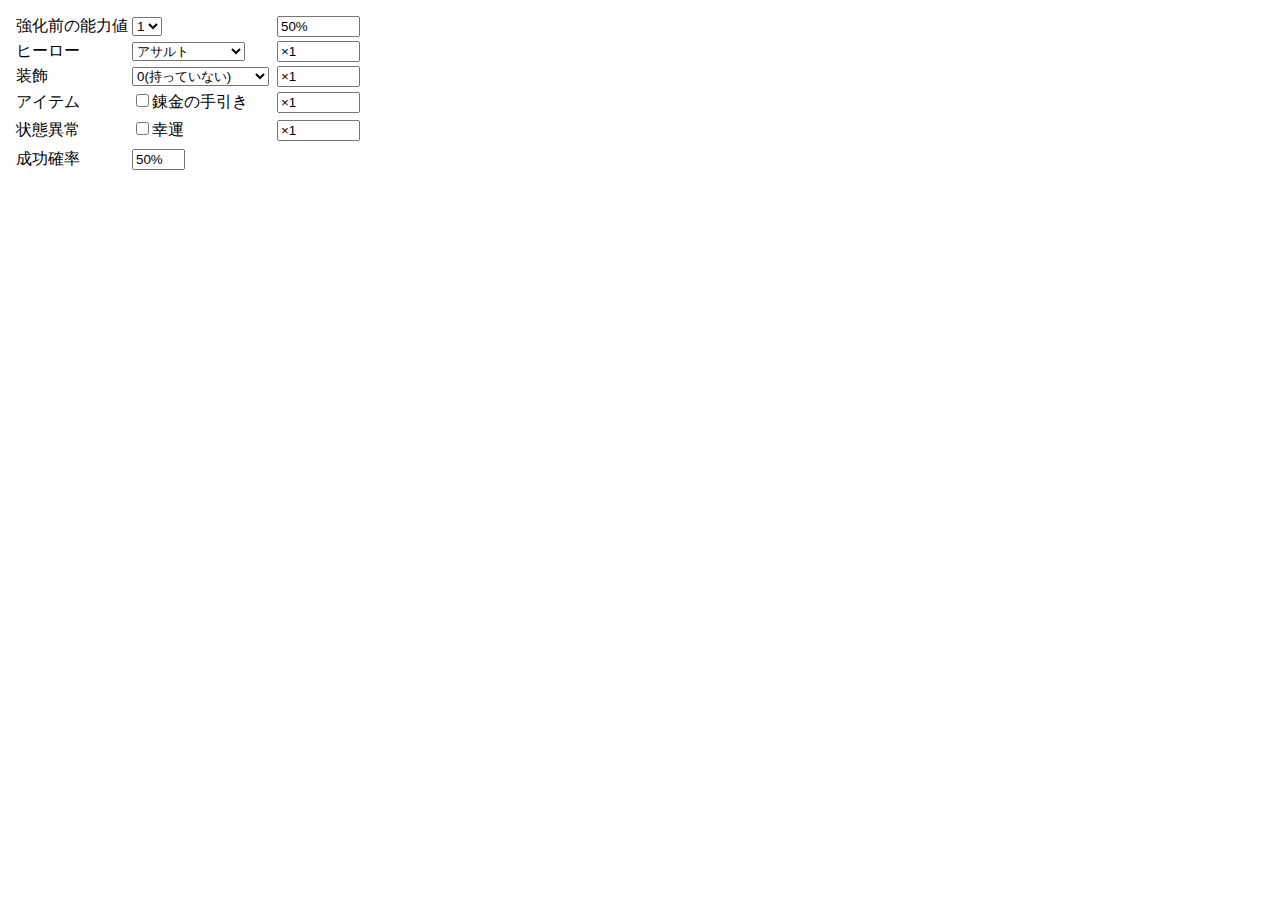
==== index.html @ deed65e8 "Add files via upload" ====
<!DOCTYPE html>
<html>
  <head>
    <link rel="stylesheet" href="calcStyle.css">
    <script src="calc.js" defer></script>
  </head>
  <body>
    <div id="calc">
      <table>
        <tr>
          <td>強化前の能力値</td>
          <td>
            <select id="targetAbility" class="Input">
              <option selected>1</option>
              <option>2</option>
              <option>3</option>
              <option>4</option>
              <option>5</option>
              <option>6</option>
              <option>7</option>
              <option>8</option>
            </select>
          </td>
          <td>
            <input id="targetAbilityResult" type="text" readonly value="0">
          </td>
        </tr>
        <tr>
          <td>ヒーロー</td>
          <td>
            <select id="chara" class="Input">
              <option>幸運なし</option>
              <option>幸運持ち</option>
              <option>豪運持ち</option>
              <option selected>アサルト</option>
              <option>メディック</option>
              <option>ボマー</option>
              <option>リーコン</option>
              <option>ゴースト</option>
              <option>シールド</option>
              <option>ランチャー</option>
              <option>インビジブル</option>
              <option>フック</option>
              <option>アーミー</option>
              <option>デスペラード</option>
              <option>ミオキャット</option>
              <option>アイアン</option>
              <option>ケログ</option>
              <option>ホイールレッグ</option>
              <option>クリーミー</option>
              <option>エアー</option>
              <option>エレクトリック</option>
              <option>ブレード</option>
              <option>スウィニー</option>
              <option>マーゴ</option>
              <option>プラグ</option>
              <option>チュチュ</option>
              <option>ビベリ</option>
            </select>
          </td>
          <td>
            <input id="charaResult" type="text" readonly value="0">
          </td>
        </tr>
        <tr>
          <td>装飾</td>
          <td>
            <select id="luckAbility" class="Input">
              <option value="0">0(持っていない)</option>
              <option value="1">幸運のお守り(1)</option>
              <option value="2">幸運のお守り＋2(2)</option>
              <option value="3">幸運のお守り＋3(3)</option>
              <option value="4">幸運のお守り＋4(4)</option>
              <option value="5">幸運のお守り＋5(5)</option>
              <option value="6">幸運のお守り＋6(6)</option>
              <option value="7">幸運のお守り＋7(7)</option>
              <option value="8">幸運のお守り＋8(8)</option>
              <option value="9">幸運のお守り＋9(9)</option>
            </select>
          </td>
          <td>
            <input id="luckAbilityResult" type="text" readonly value="0">
          </td>
        </tr>
          <td>アイテム</td>
          <td>
            <label>
              <input type="checkbox" name="guidance" value="have" class="Input" id="guidance">錬金の手引き
            </label>
          </td>
          <td>
            <input id="guidanceResult" type="text" readonly value="0">
          </td>
        </tr>
        <tr>
        <tr>
          <td>状態異常</td>
          <td>
            <label>
              <input type="checkbox" name="condition" value="luck" class="Input" id="condition" />幸運
            </label>
          </td>
          <td>
            <input id="conditionResult" type="text" readonly value="0">
          </td>
        </tr>
        <tr>
          <td colspan="2" id="hr"></td>
        </tr>
        <tr>
          <td>成功確率</td>
          <td>
            <input id="probability" type="text" readonly value="">
          </td>
        </tr>
      </table>
    </div>
  </body>
</html>
---- calcStyle.css ----
/* #calc {
  display: flex;
  flex-direction: column;
  align-items: flex-start;
}
 */
html {
  margin: 5px;
}

/* td#hr {
  background-color: white;
  background-color: black;
  height: 5px;
} */

#calc tr > td:nth-child(1) {
/*   width: 112px; */
}

#calc tr > td:nth-child(2) > * {
  /* max-width: 142px; */
}

#calc tr > td:nth-child(2) {
  padding-right: 5px;
}

#calc tr > td:nth-child(3) > * {
  max-width: 75px;
}


#calc #probability {
  width: 45px;
}
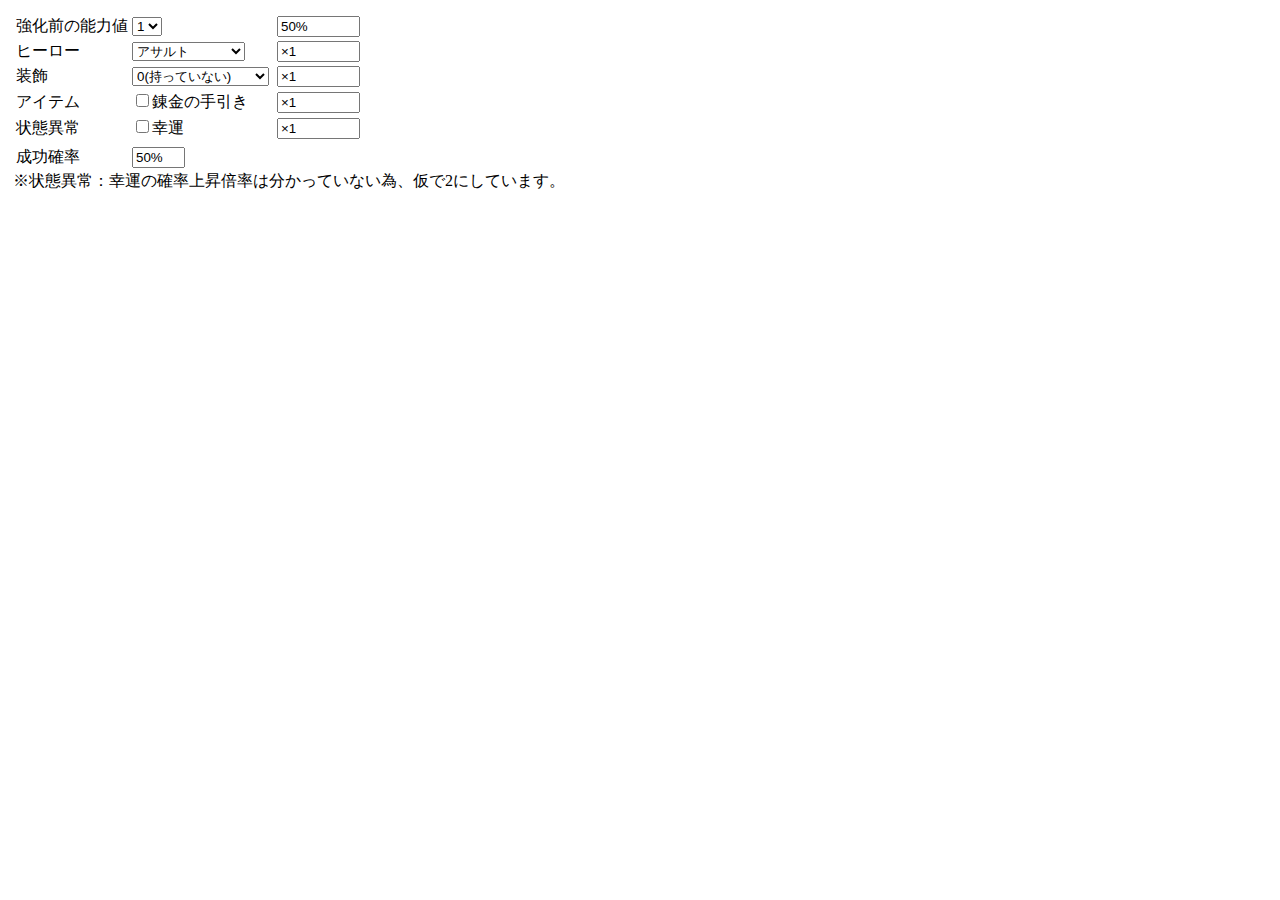
==== commit 73c7e780: "Add files via upload" ====
--- a/index.html
+++ b/index.html
@@ -82,6 +82,7 @@
             <input id="luckAbilityResult" type="text" readonly value="0">
           </td>
         </tr>
+        <tr>
           <td>アイテム</td>
           <td>
             <label>
@@ -92,7 +93,6 @@
             <input id="guidanceResult" type="text" readonly value="0">
           </td>
         </tr>
-        <tr>
         <tr>
           <td>状態異常</td>
           <td>
@@ -105,15 +105,17 @@
           </td>
         </tr>
         <tr>
-          <td colspan="2" id="hr"></td>
+          <td colspan="3" id="hr"></td>
         </tr>
         <tr>
           <td>成功確率</td>
           <td>
             <input id="probability" type="text" readonly value="">
           </td>
+          <td></td>
         </tr>
       </table>
     </div>
+    <div>※状態異常：幸運の確率上昇倍率は分かっていない為、仮で2にしています。</div>
   </body>
 </html>
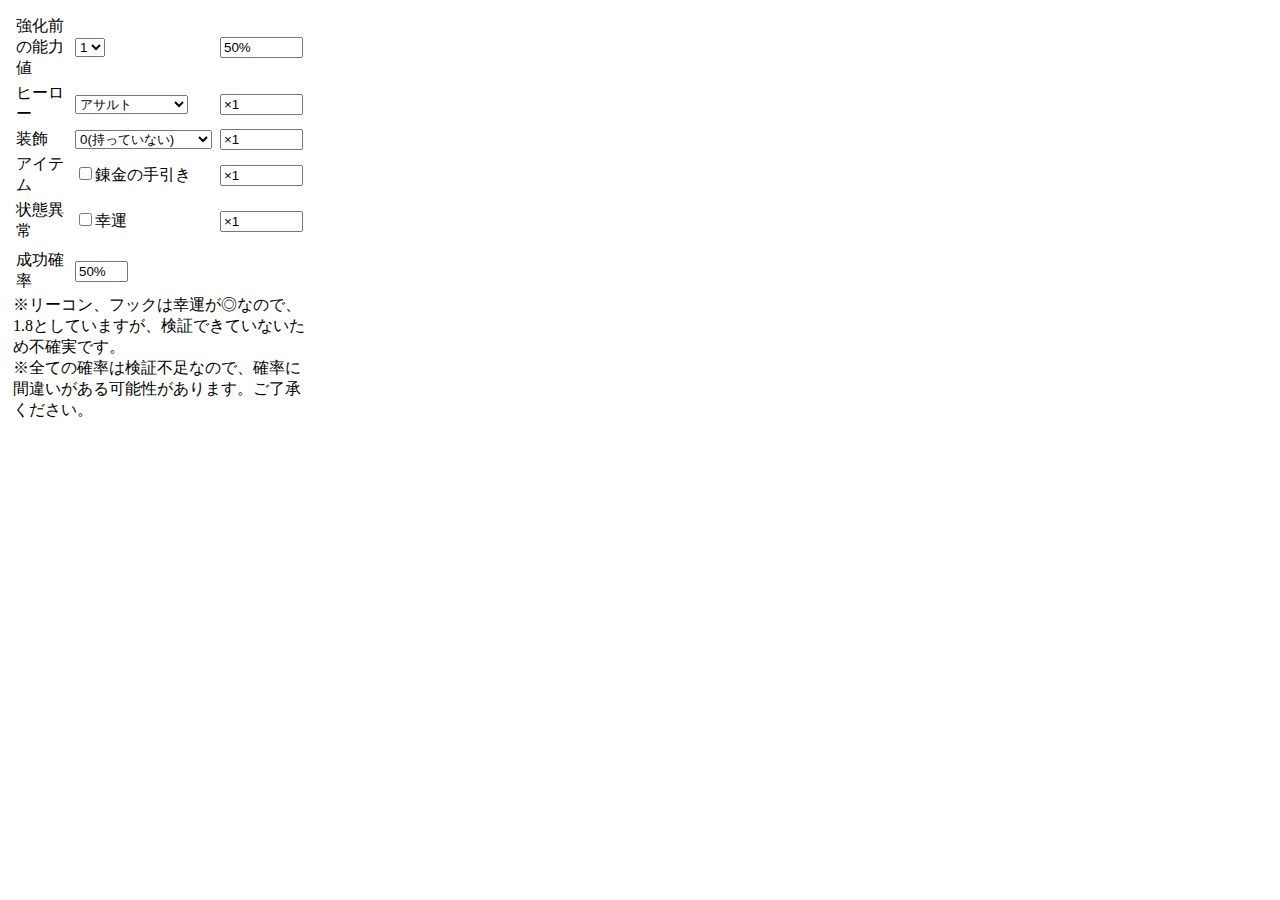
==== commit 36537807: "Add files via upload" ====
--- a/index.html
+++ b/index.html
@@ -1,6 +1,8 @@
 <!DOCTYPE html>
 <html>
   <head>
+    <meta charset="UTF-8">
+    <title>alchemist calculator</title>
     <link rel="stylesheet" href="calcStyle.css">
     <script src="calc.js" defer></script>
   </head>
@@ -116,6 +118,7 @@
         </tr>
       </table>
     </div>
-    <div>※状態異常：幸運の確率上昇倍率は分かっていない為、仮で2にしています。</div>
+      <div>※リーコン、フックは幸運が◎なので、1.8としていますが、検証できていないため不確実です。</div>
+      <div>※全ての確率は検証不足なので、確率に間違いがある可能性があります。ご了承ください。</div>
   </body>
 </html>
--- a/calcStyle.css
+++ b/calcStyle.css
@@ -6,6 +6,10 @@
  */
 html {
   margin: 5px;
+}
+
+body {
+  width: 293px;
 }
 
 /* td#hr {
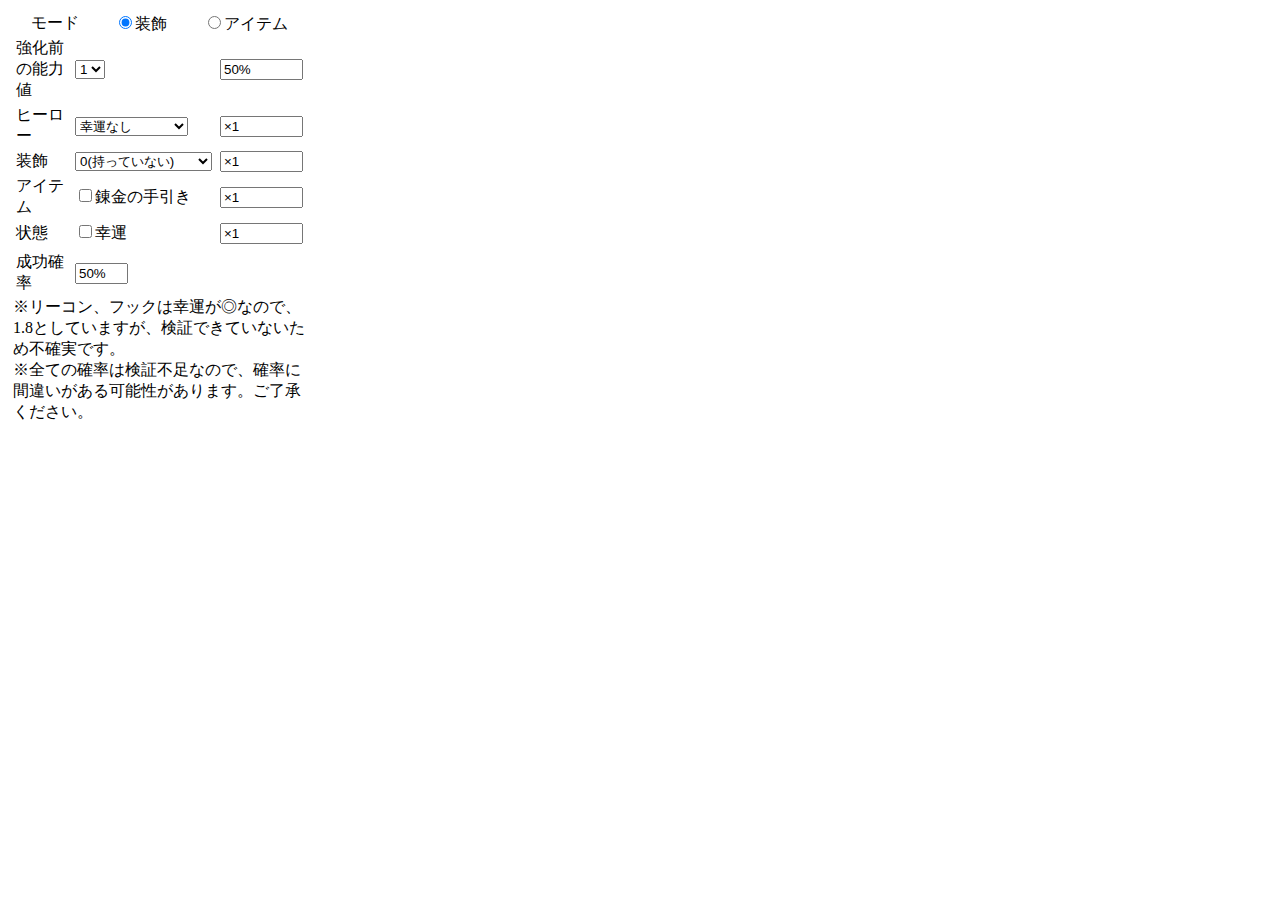
==== commit c8b13b88: "Add files via upload" ====
--- a/index.html
+++ b/index.html
@@ -7,57 +7,57 @@
     <script src="calc.js" defer></script>
   </head>
   <body>
+    <div id="target">
+      モード
+      <label>
+        <input type="radio" name="targetRadio" value="Accessory" checked>装飾
+      </label>
+      <label>
+        <input type="radio" name="targetRadio" value="Item">アイテム
+      </label>
+    </div>
     <div id="calc">
       <table>
         <tr>
-          <td>強化前の能力値</td>
+          <td id="targetExplanation">強化前の能力値</td>
           <td>
-            <select id="targetAbility" class="Input">
-              <option selected>1</option>
-              <option>2</option>
-              <option>3</option>
-              <option>4</option>
-              <option>5</option>
-              <option>6</option>
-              <option>7</option>
-              <option>8</option>
-            </select>
+            <select id="targetSelectbox" class="Input"></select>
           </td>
           <td>
-            <input id="targetAbilityResult" type="text" readonly value="0">
+            <input id="targetSelectboxResult" type="text" readonly value="0">
           </td>
         </tr>
         <tr>
           <td>ヒーロー</td>
           <td>
             <select id="chara" class="Input">
-              <option>幸運なし</option>
+              <option selected>幸運なし</option>
               <option>幸運持ち</option>
               <option>豪運持ち</option>
-              <option selected>アサルト</option>
-              <option>メディック</option>
-              <option>ボマー</option>
-              <option>リーコン</option>
+              <option>アーミー</option>
+              <option>アイアン</option>
+              <option>アサルト</option>
+              <option>インビジブル</option>
+              <option>エアー</option>
+              <option>エレクトリック</option>
+              <option>クリーミー</option>
+              <option>ケログ</option>
               <option>ゴースト</option>
               <option>シールド</option>
+              <option>スウィニー</option>
+              <option>チュチュ</option>
+              <option>デスペラード</option>
+              <option>ビベリ</option>
+              <option>フック</option>
+              <option>プラグ</option>
+              <option>ブレード</option>
+              <option>ホイールレッグ</option>
+              <option>ボマー</option>
+              <option>マーゴ</option>
+              <option>ミオキャット</option>
+              <option>メディック</option>
               <option>ランチャー</option>
-              <option>インビジブル</option>
-              <option>フック</option>
-              <option>アーミー</option>
-              <option>デスペラード</option>
-              <option>ミオキャット</option>
-              <option>アイアン</option>
-              <option>ケログ</option>
-              <option>ホイールレッグ</option>
-              <option>クリーミー</option>
-              <option>エアー</option>
-              <option>エレクトリック</option>
-              <option>ブレード</option>
-              <option>スウィニー</option>
-              <option>マーゴ</option>
-              <option>プラグ</option>
-              <option>チュチュ</option>
-              <option>ビベリ</option>
+              <option>リーコン</option>
             </select>
           </td>
           <td>
@@ -96,7 +96,7 @@
           </td>
         </tr>
         <tr>
-          <td>状態異常</td>
+          <td>状態</td>
           <td>
             <label>
               <input type="checkbox" name="condition" value="luck" class="Input" id="condition" />幸運
@@ -118,7 +118,7 @@
         </tr>
       </table>
     </div>
-      <div>※リーコン、フックは幸運が◎なので、1.8としていますが、検証できていないため不確実です。</div>
-      <div>※全ての確率は検証不足なので、確率に間違いがある可能性があります。ご了承ください。</div>
+    <div>※リーコン、フックは幸運が◎なので、1.8としていますが、検証できていないため不確実です。</div>
+    <div>※全ての確率は検証不足なので、確率に間違いがある可能性があります。ご了承ください。</div>
   </body>
 </html>
--- a/calcStyle.css
+++ b/calcStyle.css
@@ -17,6 +17,15 @@
   background-color: black;
   height: 5px;
 } */
+
+div#t {
+  text-align: center;
+}
+
+#target {
+  display: flex;
+  justify-content: space-around;
+}
 
 #calc tr > td:nth-child(1) {
 /*   width: 112px; */
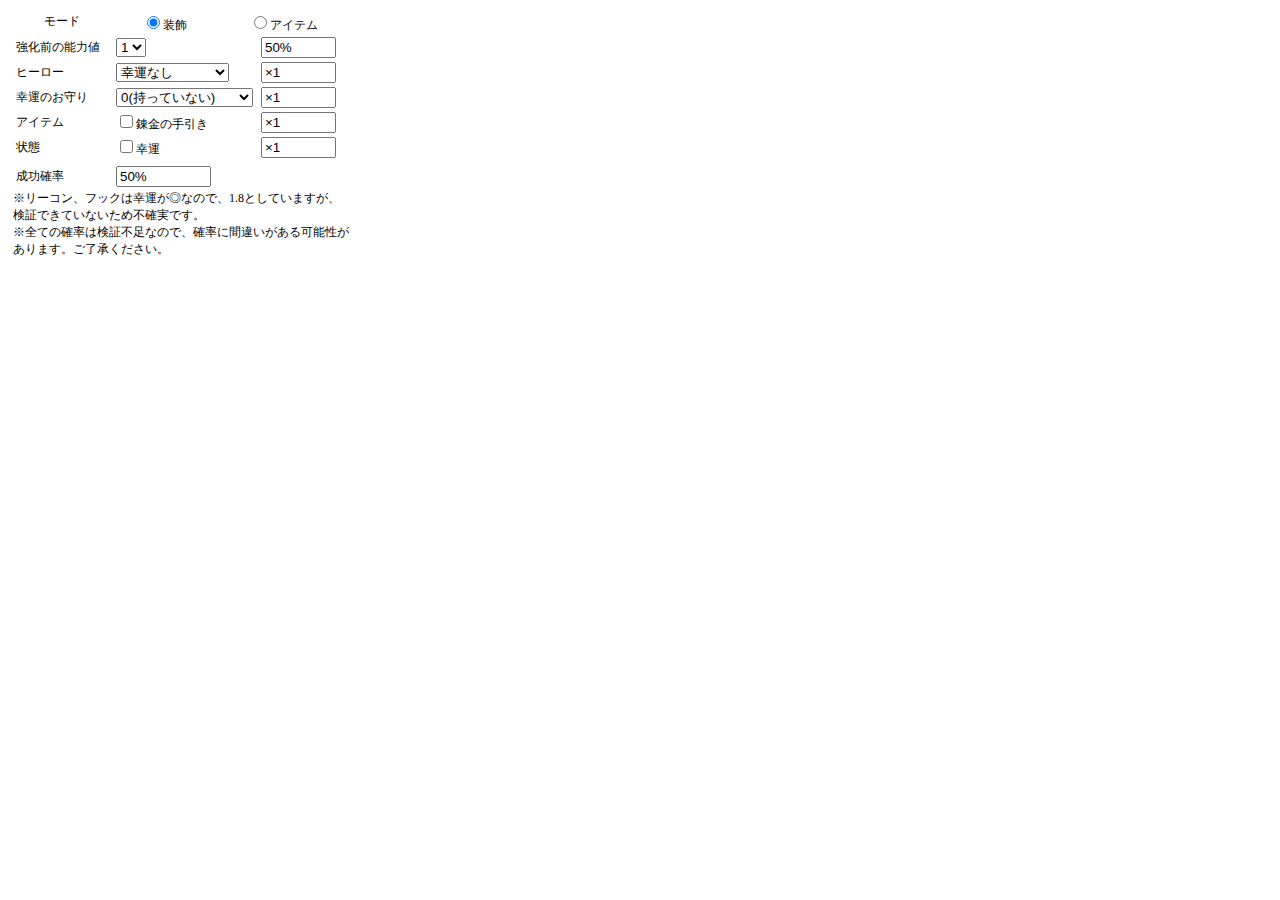
==== commit 3612b53d: "Add files via upload" ====
--- a/index.html
+++ b/index.html
@@ -65,7 +65,7 @@
           </td>
         </tr>
         <tr>
-          <td>装飾</td>
+          <td>幸運のお守り</td>
           <td>
             <select id="luckAbility" class="Input">
               <option value="0">0(持っていない)</option>
--- a/calcStyle.css
+++ b/calcStyle.css
@@ -1,25 +1,11 @@
-/* #calc {
-  display: flex;
-  flex-direction: column;
-  align-items: flex-start;
-}
- */
 html {
   margin: 5px;
 }
 
 body {
-  width: 293px;
-}
-
-/* td#hr {
-  background-color: white;
-  background-color: black;
-  height: 5px;
-} */
-
-div#t {
-  text-align: center;
+  width: 320px;
+  width: 28em;
+  font-size: 12px;
 }
 
 #target {
@@ -27,12 +13,8 @@
   justify-content: space-around;
 }
 
-#calc tr > td:nth-child(1) {
-/*   width: 112px; */
-}
-
-#calc tr > td:nth-child(2) > * {
-  /* max-width: 142px; */
+td#targetExplanation {
+  width: 8em;
 }
 
 #calc tr > td:nth-child(2) {
@@ -40,10 +22,9 @@
 }
 
 #calc tr > td:nth-child(3) > * {
-  max-width: 75px;
+  width: 5em;
 }
 
-
-#calc #probability {
-  width: 45px;
-}+#calc input#probability {
+  width: 6.5em;
+}
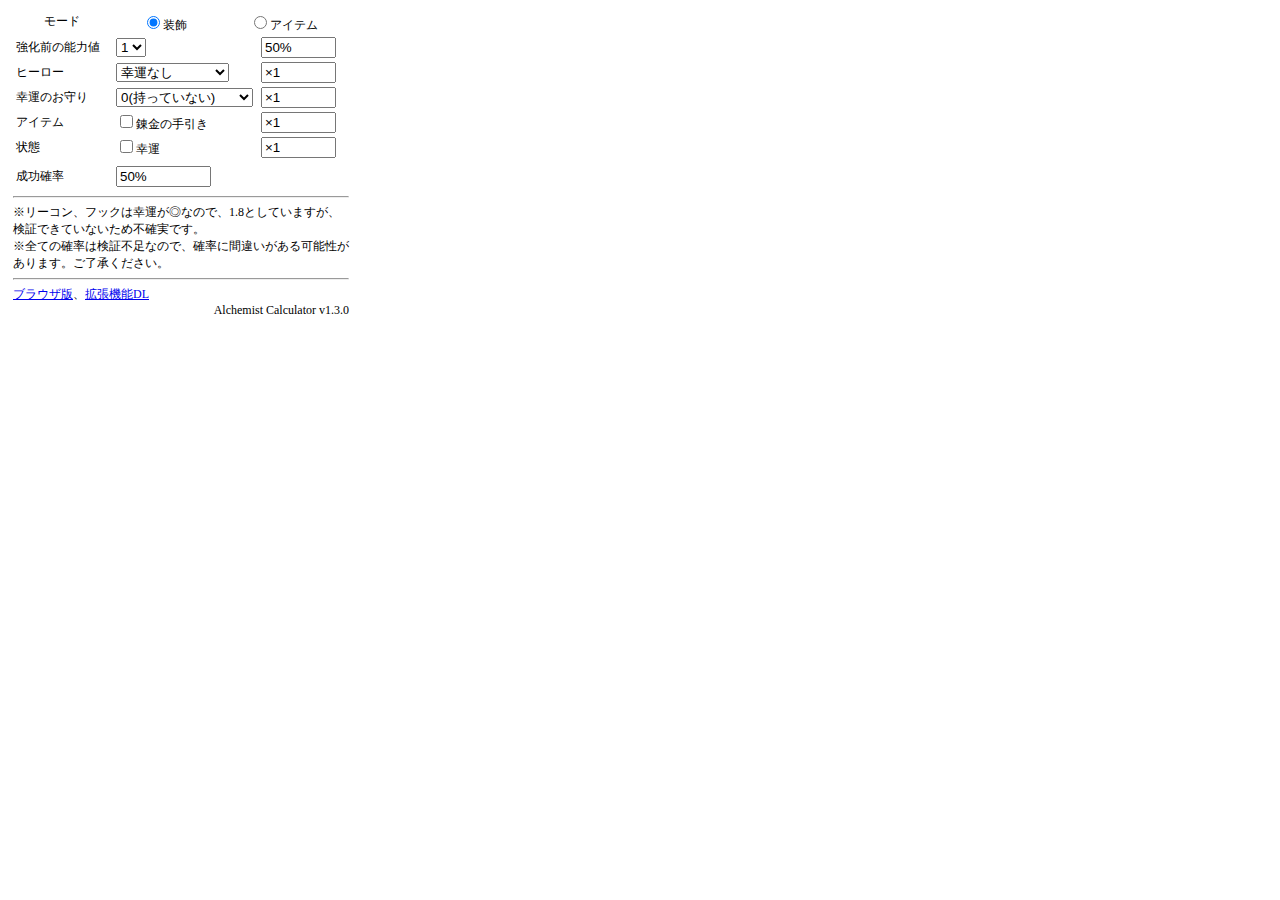
==== commit c96ba5c3: "Add files via upload" ====
--- a/index.html
+++ b/index.html
@@ -118,7 +118,13 @@
         </tr>
       </table>
     </div>
+    <hr>
     <div>※リーコン、フックは幸運が◎なので、1.8としていますが、検証できていないため不確実です。</div>
     <div>※全ての確率は検証不足なので、確率に間違いがある可能性があります。ご了承ください。</div>
+    <hr>
+    <div>
+      <a href="https://irespectakari.github.io/mcq_alchemist_calculate/">ブラウザ版</a>、<a href="https://github.com/IRespectAkari/mcq_alchemist_calculate/releases/latest">拡張機能DL</a>
+    </div>
+    <div id="version">Alchemist Calculator v1.3.0</div>
   </body>
 </html>
--- a/calcStyle.css
+++ b/calcStyle.css
@@ -3,7 +3,6 @@
 }
 
 body {
-  width: 320px;
   width: 28em;
   font-size: 12px;
 }
@@ -28,3 +27,7 @@
 #calc input#probability {
   width: 6.5em;
 }
+
+div#version {
+  text-align: right;
+}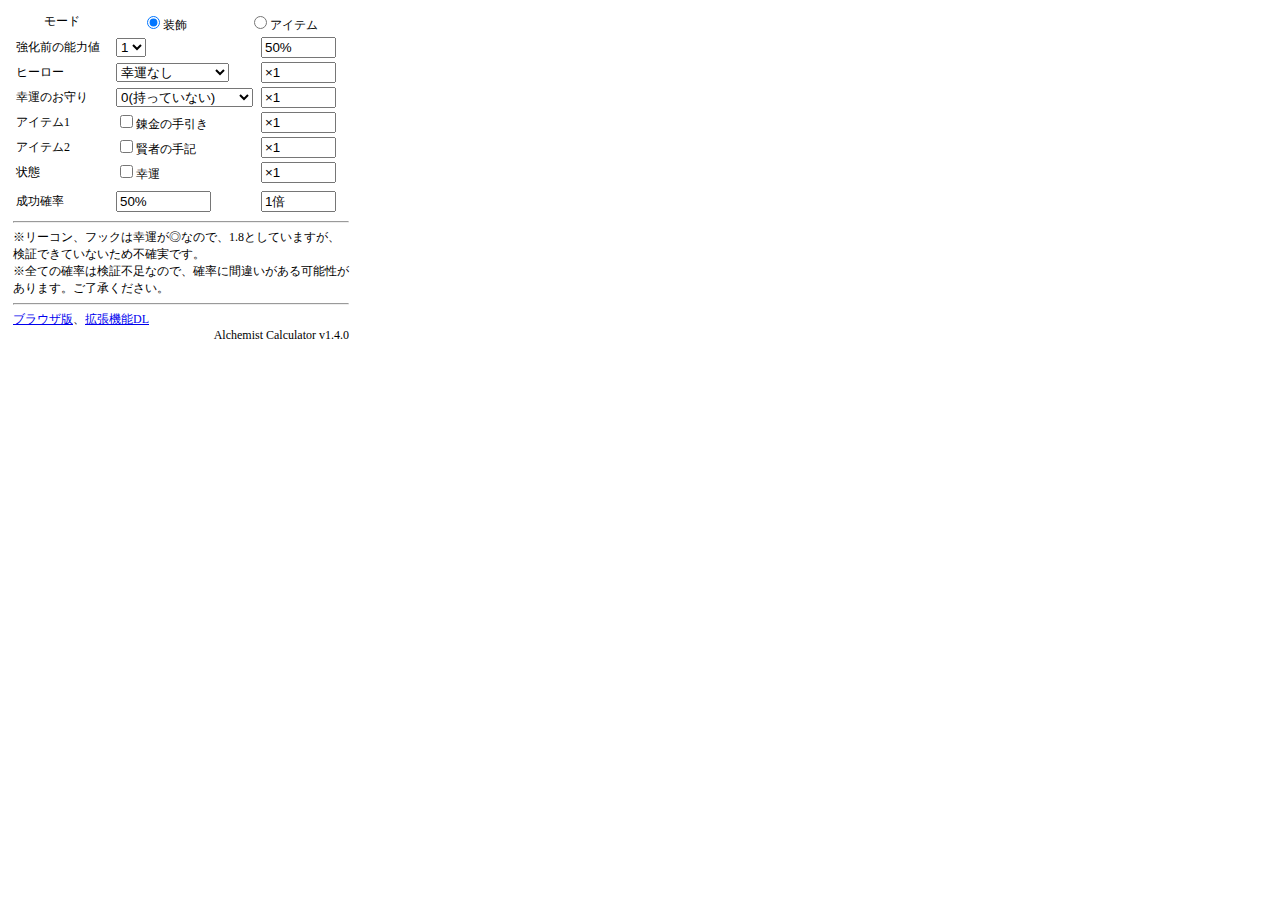
==== commit cab6ad0b: "Add files via upload" ====
--- a/index.html
+++ b/index.html
@@ -85,7 +85,7 @@
           </td>
         </tr>
         <tr>
-          <td>アイテム</td>
+          <td>アイテム1</td>
           <td>
             <label>
               <input type="checkbox" name="guidance" value="have" class="Input" id="guidance">錬金の手引き
@@ -93,6 +93,17 @@
           </td>
           <td>
             <input id="guidanceResult" type="text" readonly value="0">
+          </td>
+        </tr>
+        <tr>
+          <td>アイテム2</td>
+          <td>
+            <label>
+              <input type="checkbox" name="notes" value="have" class="Input" id="notes">賢者の手記
+            </label>
+          </td>
+          <td>
+            <input id="notesResult" type="text" readonly value="0">
           </td>
         </tr>
         <tr>
@@ -114,7 +125,9 @@
           <td>
             <input id="probability" type="text" readonly value="">
           </td>
-          <td></td>
+          <td>
+            <input id="totalMultiplier" type="text" readonly value="0">
+          </td>
         </tr>
       </table>
     </div>
@@ -125,6 +138,6 @@
     <div>
       <a href="https://irespectakari.github.io/mcq_alchemist_calculate/">ブラウザ版</a>、<a href="https://github.com/IRespectAkari/mcq_alchemist_calculate/releases/latest">拡張機能DL</a>
     </div>
-    <div id="version">Alchemist Calculator v1.3.0</div>
+    <div id="version">Alchemist Calculator v1.4.0</div>
   </body>
 </html>
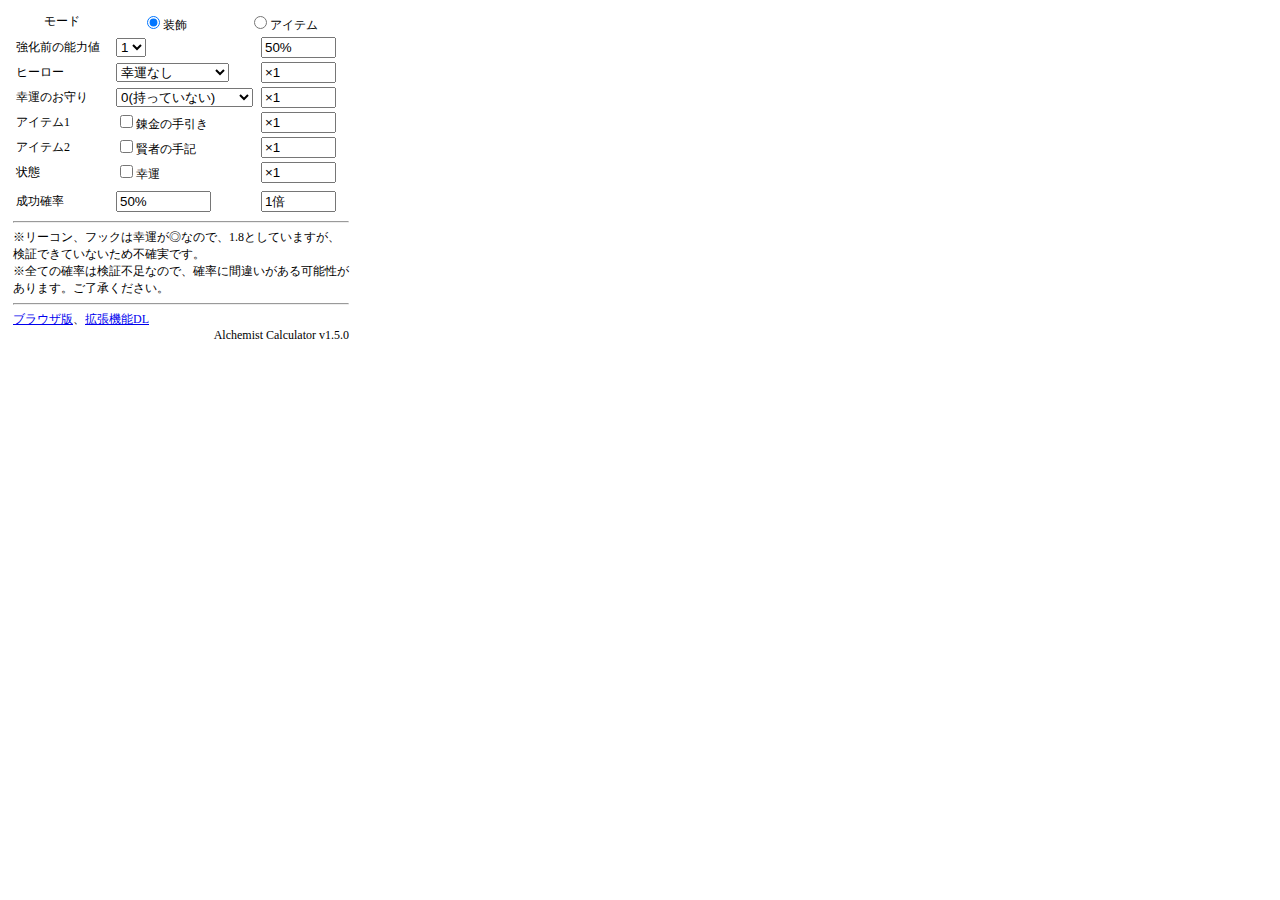
==== commit a8e7fd21: "Add files via upload" ====
--- a/index.html
+++ b/index.html
@@ -138,6 +138,6 @@
     <div>
       <a href="https://irespectakari.github.io/mcq_alchemist_calculate/">ブラウザ版</a>、<a href="https://github.com/IRespectAkari/mcq_alchemist_calculate/releases/latest">拡張機能DL</a>
     </div>
-    <div id="version">Alchemist Calculator v1.4.0</div>
+    <div id="version">Alchemist Calculator v1.5.0</div>
   </body>
 </html>
